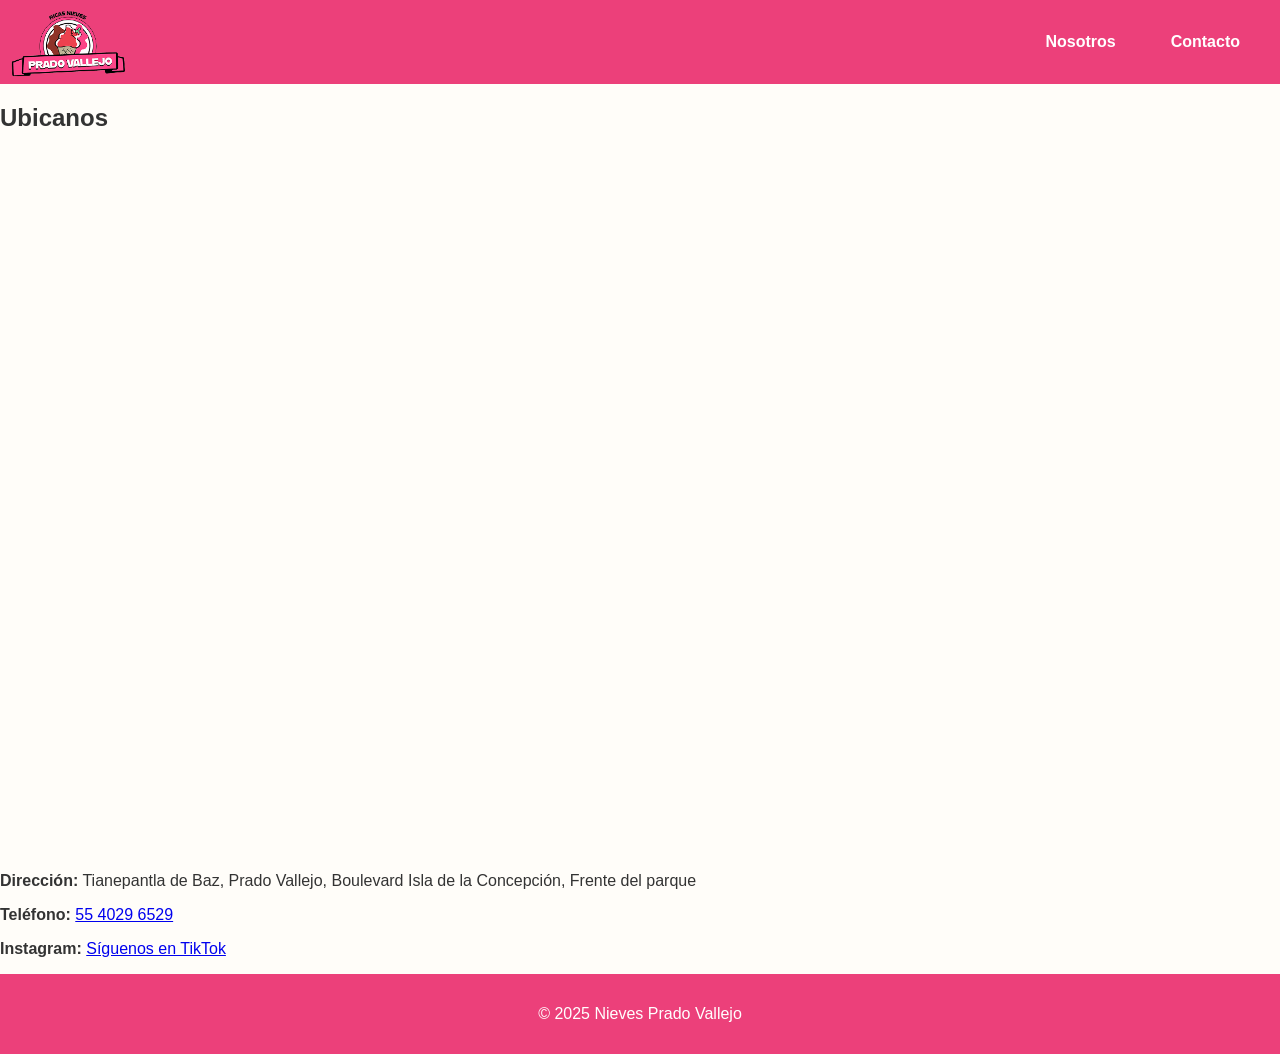
==== contacto.html @ 19f238cb "Add files via upload" ====
<!DOCTYPE html>
<html lang="es">
<head>
  <meta charset="UTF-8" />
  <meta name="viewport" content="width=device-width, initial-scale=1.0" />
  <title>Contacto - Nieves Prado Vallejo</title>
  <link rel="stylesheet" href="css/estilo.css" />
</head>
<body>
  <header>
    <div class="logo">
		 <a href="index.html">
      <img src="img/logonieves 1.png" alt="Nieves Prado Vallejo" />
		</a>
    </div>
    <nav>
      <ul>
        <li><a href="nosotros.html" class="nav-link">Nosotros</a></li>
        <li><a href="contacto.html" class="nav-link">Contacto</a></li>
      </ul>
    </nav>
  </header>

  <section class="contacto">
    <h2>Ubicanos</h2>
    <div class="mapa">
<iframe 
  src="https://www.google.com/maps/embed?pb=!1m18!1m12!1m3!1d3870.9858801741407!2d-99.15987460000635!3d19.50782125137624!2m3!1f0!2f0!3f0!3m2!1i1024!2i768!4f13.1!3m3!1m2!1s0x85d1f983853a9435%3A0x9e87b6206ff2ea92!2sHelados%20y%20Nieves%20Prado%20Vallejo%201985!5e0!3m2!1ses-419!2smx!4v1749850565782!5m2!1ses-419!2smx" 
  width="100%" 
  height="700" 
  style="border:0;" 
  allowfullscreen="" 
  loading="lazy" 
  referrerpolicy="no-referrer-when-downgrade">
</iframe>
    </div>
    <div class="info-contacto">
      <p><strong>Dirección:</strong> Tianepantla de Baz, Prado Vallejo, Boulevard Isla de la Concepción, Frente del parque</p>
      <p><strong>Teléfono:</strong> <a href="tel:+525540296529">55 4029 6529</a></p>
    
      <p><strong>Instagram:</strong> <a href="https://www.tiktok.com/@pradovallejonieves">Síguenos en TikTok</a></p>
    </div>
  </section>

  <footer>
    <p>&copy; 2025 Nieves Prado Vallejo</p>
  </footer>
</body>
</html>
---- css/estilo.css ----
/* styles.css */
body {
  margin: 0;
  font-family: 'Segoe UI', sans-serif;
  background-color: #fffdf9;
  color: #333;
}

header {
  display: flex;
  justify-content: space-between;
  align-items: center;
  background-color: #ec407a;
  padding: 10px 20px;
}

.logo img {
  height: 60px;
	scale: 130%;
}

nav ul {
  list-style: none;
  display: flex;
  gap: 15px;
}

.nav-link {
  text-decoration: none;
  color: white;
  font-weight: bold;
  padding: 10px 20px;
  border-radius: 8px;
  transition: background-color 0.3s, transform 0.2s;
}

.nav-link:hover {
  background-color: #d81b60;
  transform: scale(1.1);
}

.nav-link:active {
  transform: scale(0.95);
}

.hero-img {
  width: 100%;
  max-height: 400px;
  object-fit: cover;
}

.productos {
  text-align: center;
  padding: 40px 20px;
}

.productos h2 {
  font-family: 'Georgia', cursive;
  font-size: 2em;
  margin-bottom: 30px;
}

.galeria {
  display: grid;
  grid-template-columns: repeat(auto-fit, minmax(150px, 1fr));
  gap: 150px;
  max-width: 900px;
  margin: auto;
}

.galeria div {
  text-align: center;
}

.galeria img {
  width: 200px;
  transition: transform 0.3s;
}

.galeria img:hover {
  transform: scale(1.5);
}

footer {
  background-color: #ec407a;
  color: white;
  text-align: center;
  padding: 15px 0;
}

.nosotros{ text-align: center;
	margin-left: 100px;
	margin-right: 100px;
}
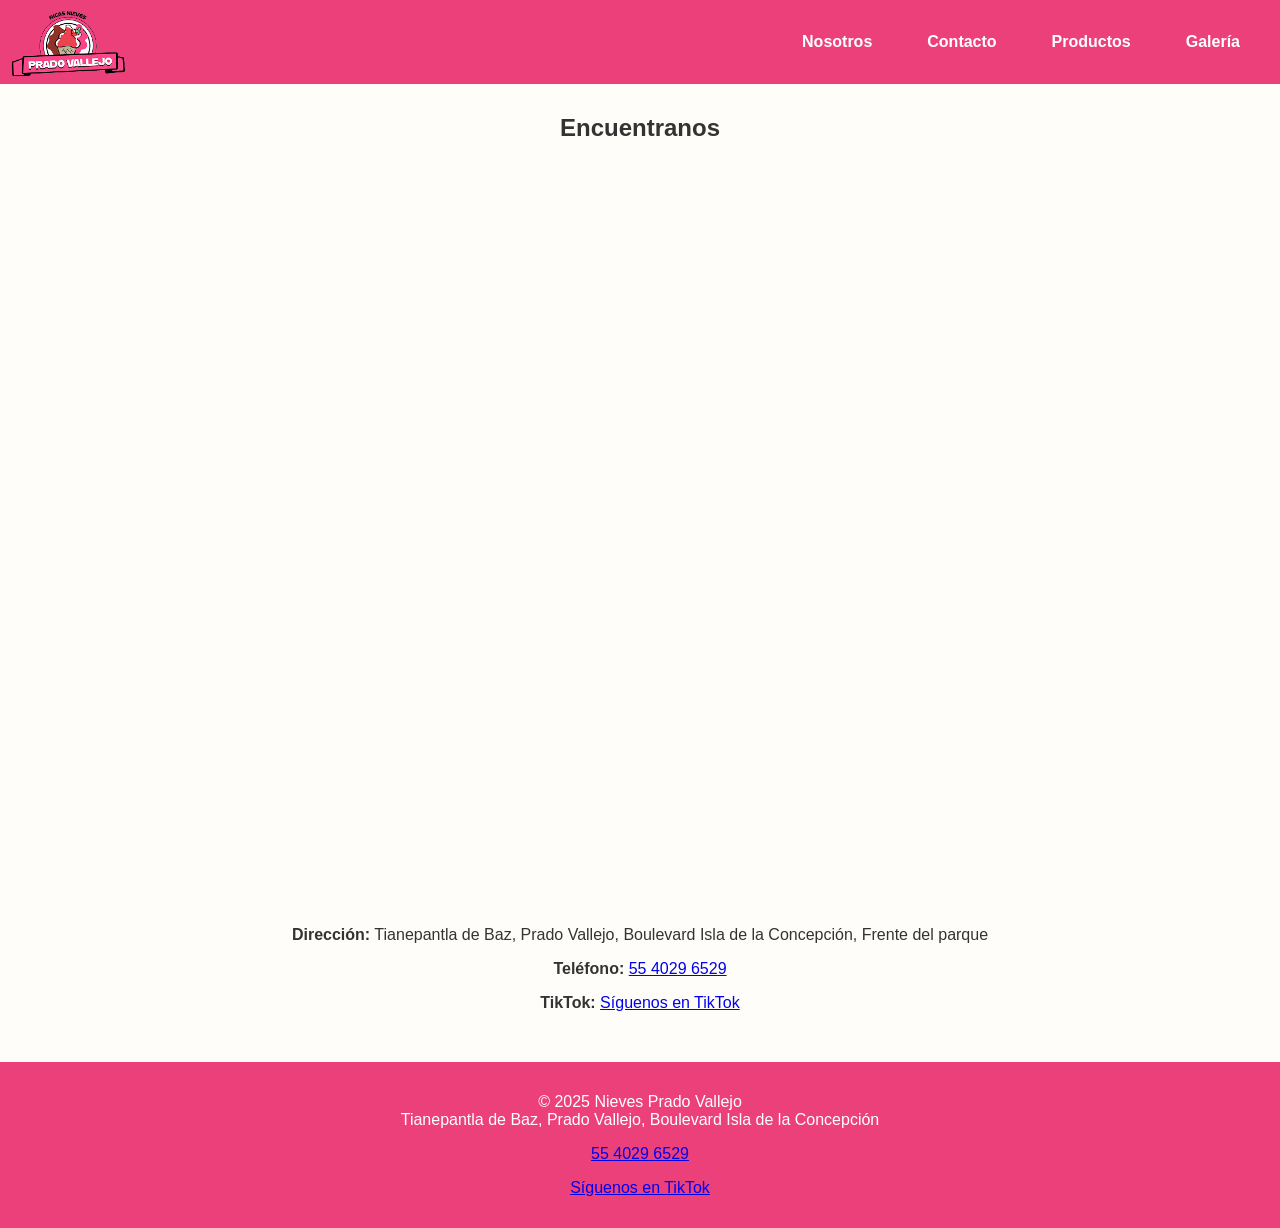
==== commit 2cc32387: "Add files via upload" ====
--- a/contacto.html
+++ b/contacto.html
@@ -17,12 +17,15 @@
       <ul>
         <li><a href="nosotros.html" class="nav-link">Nosotros</a></li>
         <li><a href="contacto.html" class="nav-link">Contacto</a></li>
+	    <li><a href="productos.html" class="nav-link">Productos</a></li>
+        <li><a href="galeria.html" class="nav-link">Galería</a></li>  
       </ul>
     </nav>
   </header>
 
   <section class="contacto">
-    <h2>Ubicanos</h2>
+    <h2>Encuentranos</h2> 
+	  
     <div class="mapa">
 <iframe 
   src="https://www.google.com/maps/embed?pb=!1m18!1m12!1m3!1d3870.9858801741407!2d-99.15987460000635!3d19.50782125137624!2m3!1f0!2f0!3f0!3m2!1i1024!2i768!4f13.1!3m3!1m2!1s0x85d1f983853a9435%3A0x9e87b6206ff2ea92!2sHelados%20y%20Nieves%20Prado%20Vallejo%201985!5e0!3m2!1ses-419!2smx!4v1749850565782!5m2!1ses-419!2smx" 
@@ -38,12 +41,15 @@
       <p><strong>Dirección:</strong> Tianepantla de Baz, Prado Vallejo, Boulevard Isla de la Concepción, Frente del parque</p>
       <p><strong>Teléfono:</strong> <a href="tel:+525540296529">55 4029 6529</a></p>
     
-      <p><strong>Instagram:</strong> <a href="https://www.tiktok.com/@pradovallejonieves">Síguenos en TikTok</a></p>
+      <p><strong>TikTok:</strong> <a href="https://www.tiktok.com/@pradovallejonieves">Síguenos en TikTok</a></p>
     </div>
   </section>
 
   <footer>
-    <p>&copy; 2025 Nieves Prado Vallejo</p>
+    <p>&copy; 2025 Nieves Prado Vallejo <br>
+	  Tianepantla de Baz, Prado Vallejo, Boulevard Isla de la Concepción</p>
+	  <p><a href="tel:+525540296529">55 4029 6529</a></p>
+	  <p><a href="https://www.tiktok.com/@pradovallejonieves">Síguenos en TikTok</a></p>
   </footer>
 </body>
 </html>
--- a/css/estilo.css
+++ b/css/estilo.css
@@ -81,6 +81,28 @@
   transform: scale(1.5);
 }
 
+.galeria2 {
+  display: grid;
+  grid-template-columns: repeat(auto-fit, minmax(150px, 1fr));
+  gap: 150px;
+  max-width: 900px;
+  margin: auto;
+	 
+}
+
+.galeria2 div {
+  text-align: center;	
+}
+
+.galeria2 img {
+  width: 300px;
+  transition: transform 0.3s;
+}
+
+.galeria2 img:hover {
+  transform: scale(1.2);
+}
+
 footer {
   background-color: #ec407a;
   color: white;
@@ -91,4 +113,52 @@
 .nosotros{ text-align: center;
 	margin-left: 100px;
 	margin-right: 100px;
+	margin-bottom: 70px;
+	margin-top: 40px;
 }
+
+  h2 {
+    text-align: center;
+	 margin-bottom: 30px; 
+	  margin-top: 30px; 
+  }
+
+.info-contacto { text-align: center;
+	margin-left: 100px;
+	margin-right: 100px;
+	margin-top: 50px;
+	margin-bottom: 50px;
+}
+
+/* Ajustes para móviles */
+@media (max-width: 767px) {
+  header {
+    flex-direction: column;
+    align-items: center;
+    text-align: center;
+  }
+
+  nav ul {
+    flex-direction: column;
+    gap: 10px;
+    padding: 0;
+  }
+
+  .galeria,
+  .galeria2 {
+    gap: 30px;
+  }
+
+  .galeria img,
+  .galeria2 img {
+    width: 100%;
+    max-width: 250px;
+    height: auto;
+  }
+
+  .nosotros,
+  .info-contacto {
+    margin-left: 20px;
+    margin-right: 20px;
+  }
+}
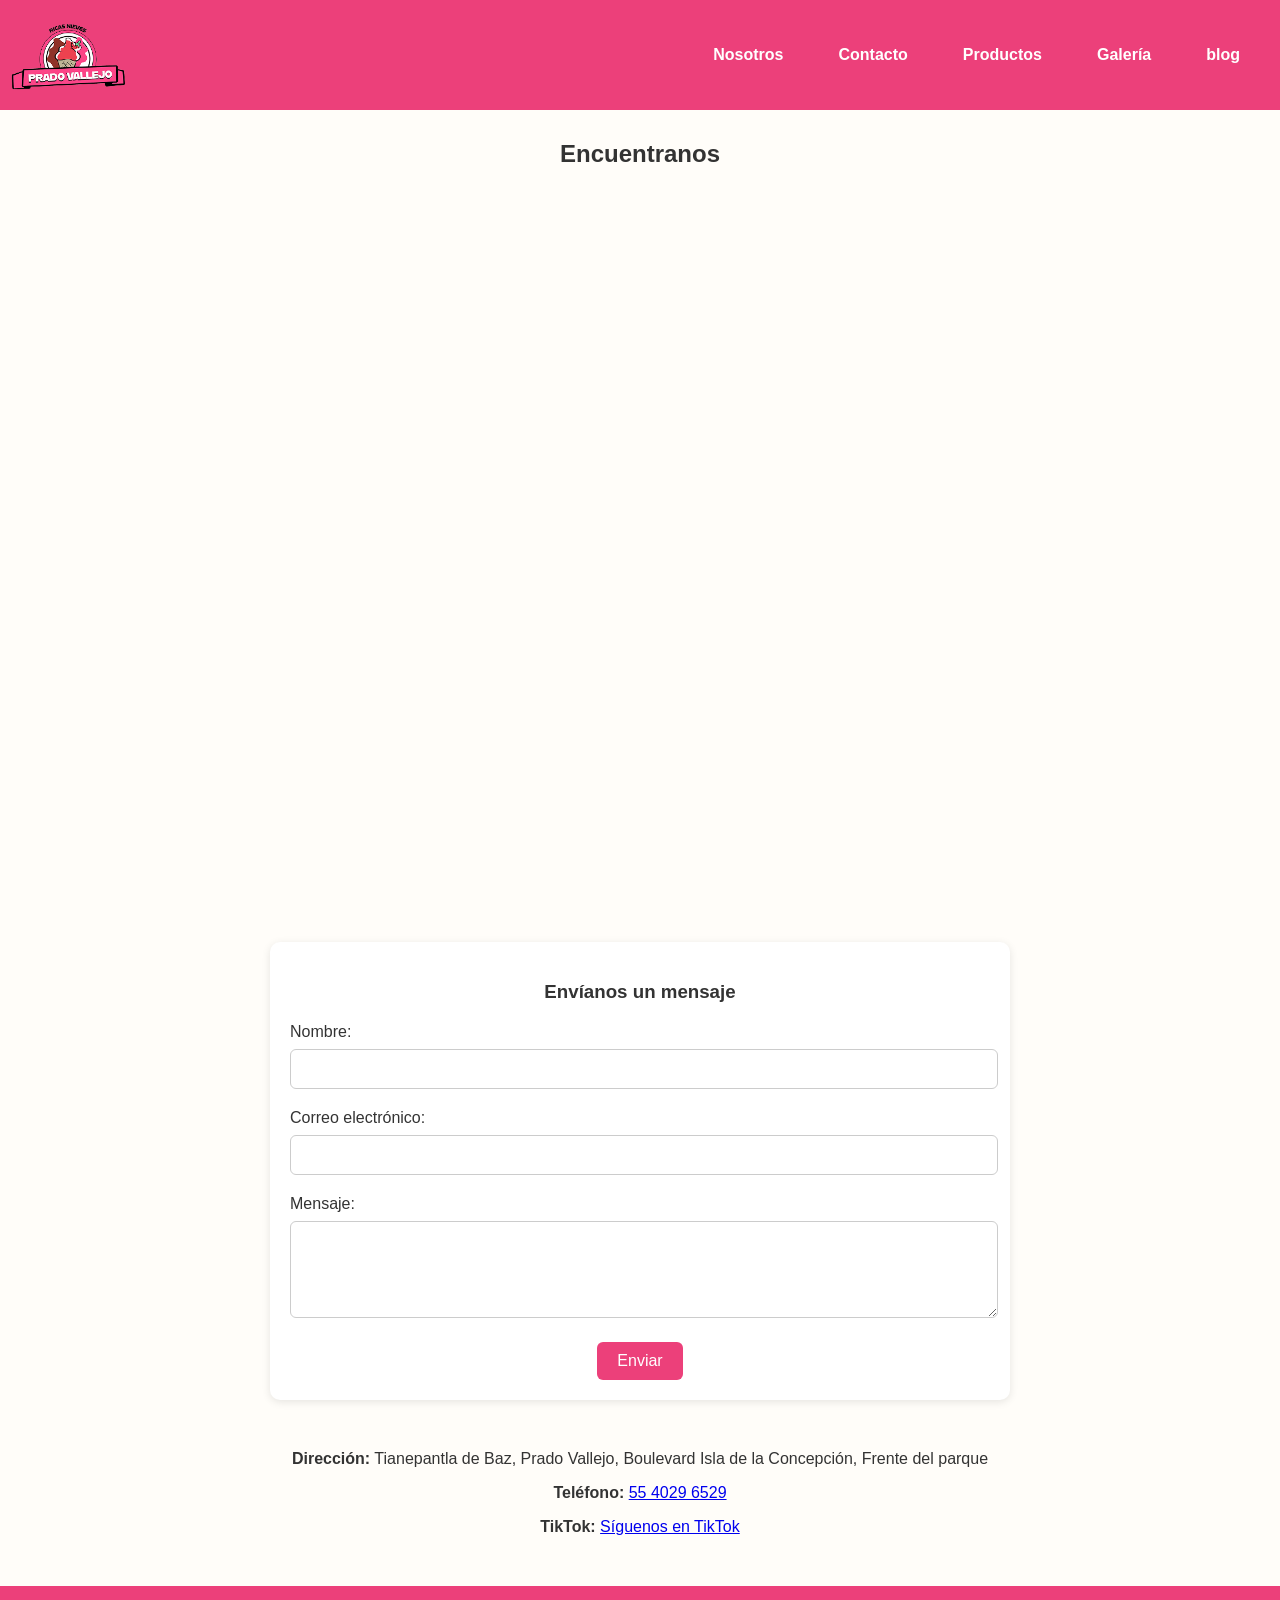
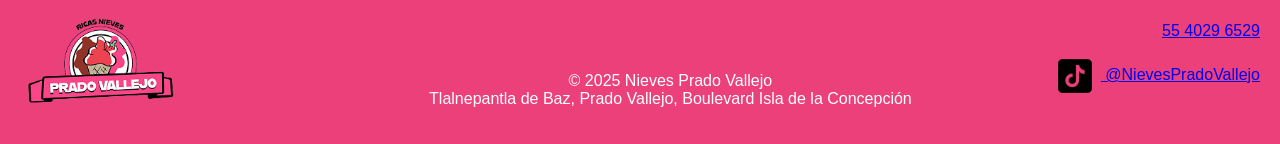
==== commit 23cef185: "Add files via upload" ====
--- a/contacto.html
+++ b/contacto.html
@@ -19,6 +19,7 @@
         <li><a href="contacto.html" class="nav-link">Contacto</a></li>
 	    <li><a href="productos.html" class="nav-link">Productos</a></li>
         <li><a href="galeria.html" class="nav-link">Galería</a></li>  
+		  <li><a href="blog.html" class="nav-link">blog</a></li> 
       </ul>
     </nav>
   </header>
@@ -37,6 +38,21 @@
   referrerpolicy="no-referrer-when-downgrade">
 </iframe>
     </div>
+	 <div class="formulario-contacto">
+  <h3>Envíanos un mensaje</h3>
+  <form action="#" method="post">
+    <label for="nombre">Nombre:</label><br>
+    <input type="text" id="nombre" name="nombre" required><br>
+
+    <label for="correo">Correo electrónico:</label><br>
+    <input type="email" id="correo" name="correo" required><br>
+
+    <label for="mensaje">Mensaje:</label><br>
+    <textarea id="mensaje" name="mensaje" rows="5" required></textarea><br>
+
+    <button type="submit">Enviar</button>
+  </form>
+</div> 
     <div class="info-contacto">
       <p><strong>Dirección:</strong> Tianepantla de Baz, Prado Vallejo, Boulevard Isla de la Concepción, Frente del parque</p>
       <p><strong>Teléfono:</strong> <a href="tel:+525540296529">55 4029 6529</a></p>
@@ -45,11 +61,25 @@
     </div>
   </section>
 
-  <footer>
-    <p>&copy; 2025 Nieves Prado Vallejo <br>
-	  Tianepantla de Baz, Prado Vallejo, Boulevard Isla de la Concepción</p>
-	  <p><a href="tel:+525540296529">55 4029 6529</a></p>
-	  <p><a href="https://www.tiktok.com/@pradovallejonieves">Síguenos en TikTok</a></p>
-  </footer>
+<footer>
+  <div class="footer-left">
+    <img src="img/logonieves 1.png" alt="Logo de Nieves Prado Vallejo" style="height: 100px;">
+  </div>
+
+  <div class="footer-center">
+    <p>&copy; 2025 Nieves Prado Vallejo<br>
+      Tlalnepantla de Baz, Prado Vallejo, Boulevard Isla de la Concepción</p>
+  </div>
+
+  <div class="footer-right">
+    <p><a href="tel:+525540296529">55 4029 6529</a></p>
+    <p>
+      <a href="https://www.tiktok.com/@pradovallejonieves" target="_blank">
+        <img src="img/tiktok1.png" alt="TikTok" style="height: 40px; vertical-align: middle; margin-right: 6px;"> @NievesPradoVallejo 
+        
+      </a>
+    </p>
+  </div>
+</footer>
 </body>
 </html>
--- a/css/estilo.css
+++ b/css/estilo.css
@@ -12,6 +12,7 @@
   align-items: center;
   background-color: #ec407a;
   padding: 10px 20px;
+	height: 90px;
 }
 
 .logo img {
@@ -102,12 +103,56 @@
 .galeria2 img:hover {
   transform: scale(1.2);
 }
-
+    h1 {
+      text-align: center;
+      margin-bottom: 10px;
+		margin-top: 40px;
+    }
+
+    .video-gallery {
+      display: flex;
+      flex-direction: row; }
+
+.video-container {
+  width: 100%;
+  display: flex;
+  justify-content: center;
+  background-color: transparent; /* ← o simplemente elimínalo */
+  padding: 50px 0 ;
+	
+	
+}
+
+video {
+  height: 90vh; /* altura grande pero no excesiva */
+  aspect-ratio: 9 / 16; /* asegura la proporción vertical */
+  object-fit: contain;
+  border-radius: 15px;
+  background-color: #000;
+  box-shadow: 0 4px 12px rgba(0, 0, 0, 0.3);
+}
 footer {
-  background-color: #ec407a;
-  color: white;
-  text-align: center;
-  padding: 15px 0;
+  display: flex;
+  justify-content: space-between;
+  align-items: flex-start;
+  background-color: #ec407a; /* Puedes cambiar el color */
+  padding: 20px;
+  font-family: Arial, sans-serif;
+}
+
+.footer-center {
+  text-align: center;
+	color: white;
+	margin-top: 50px;
+	margin-left: 100px;
+}
+.footer-left, .footer-right {
+  max-width: 45%;
+}
+
+.footer-right {
+  text-align: right;
+	color: white;
 }
 
 .nosotros{ text-align: center;
@@ -161,4 +206,47 @@
     margin-left: 20px;
     margin-right: 20px;
   }
+}
+
+.formulario-contacto {
+  margin-top: 40px;
+  padding: 20px;
+  background-color: #ffffff;
+  border-radius: 10px;
+  box-shadow: 0 2px 8px rgba(0,0,0,0.1);
+  max-width: 700px;
+  margin-left: auto;
+  margin-right: auto;
+}
+
+.formulario-contacto h3 {
+  text-align: center;
+  margin-bottom: 20px;
+}
+
+.formulario-contacto input,
+.formulario-contacto textarea {
+  width: 98%;
+  padding: 10px;
+  margin-top: 8px;
+  margin-bottom: 20px;
+  border: 1px solid #ccc;
+  border-radius: 6px;
+  font-size: 1em;
+}
+
+.formulario-contacto button {
+  background-color: #ec407a;
+  color: white;
+  padding: 10px 20px;
+  border: none;
+  border-radius: 6px;
+  font-size: 1em;
+  cursor: pointer;
+  display: block;
+  margin: 0 auto;
+}
+
+.formulario-contacto button:hover {
+  background-color: #d81b60;
 }
